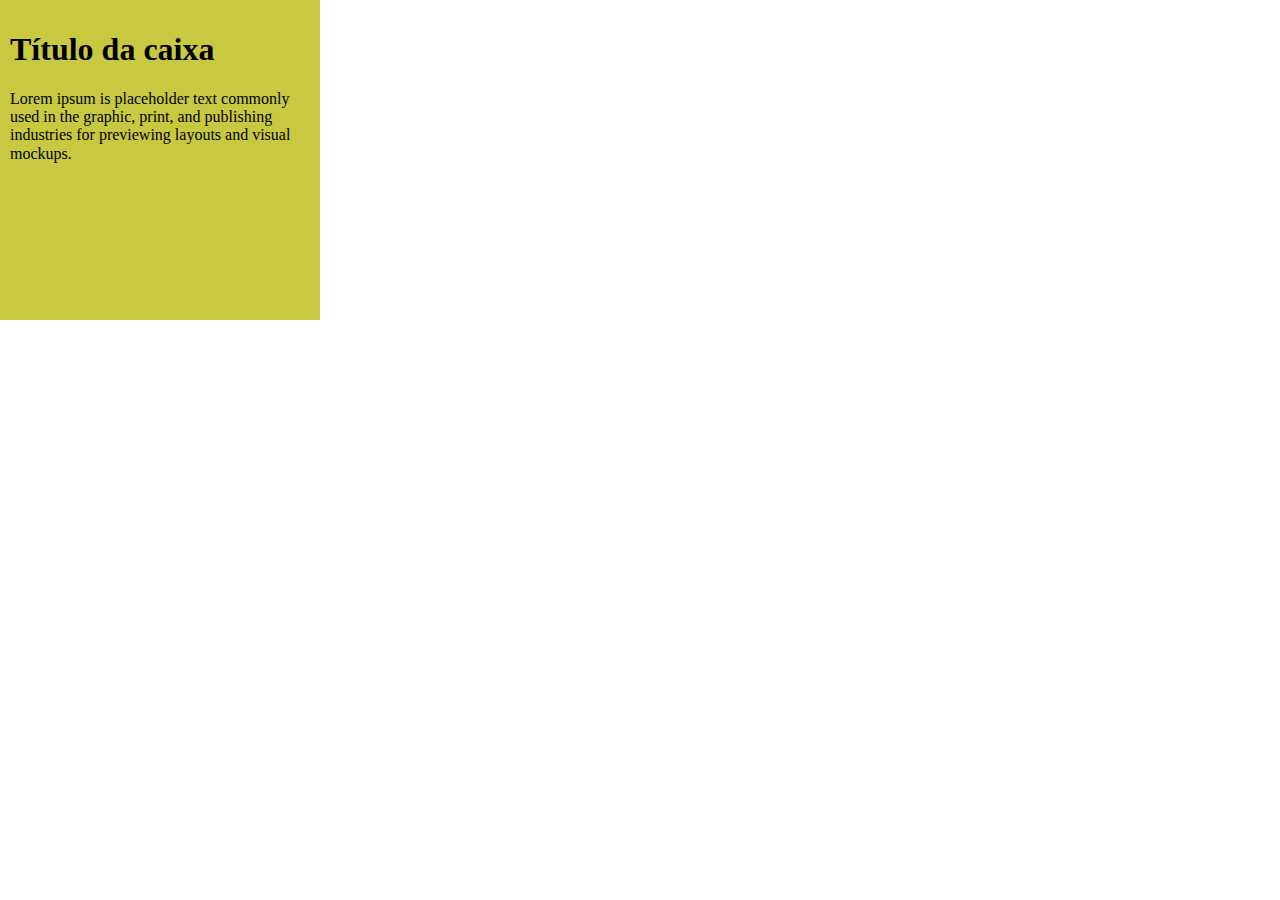
==== conteudo/boxSizing&cantosArrendondados.html @ a694128e "commit" ====
<!DOCTYPE html>

<html>

    <head>
        <title>Box Sizing & Cantos arrendodados</title>
        <meta charset="utf-8">

        <!--Normalize CSS-->
        <link rel="stylesheet" type="text/css" href="css/normalize.css">
        <!--Estilo customizado-->
        <link rel="stylesheet" type="text/css" href="css/estilo1.css">

    </head>

    <body>
        
        <div id="caixa">
            <h1>Título da caixa</h1>
            <p>Lorem ipsum is placeholder text commonly used in the graphic, print,
                 and publishing industries for previewing layouts and visual mockups.
            </p>
        </div>
    </body>

</html>
---- conteudo/css/estilo1.css ----
/************
Estilo box sizing & Border radius
***************/

#caixa{
    width: 300px;
    height: 300px;
    background: #c9c941;
    padding: 10px;
}
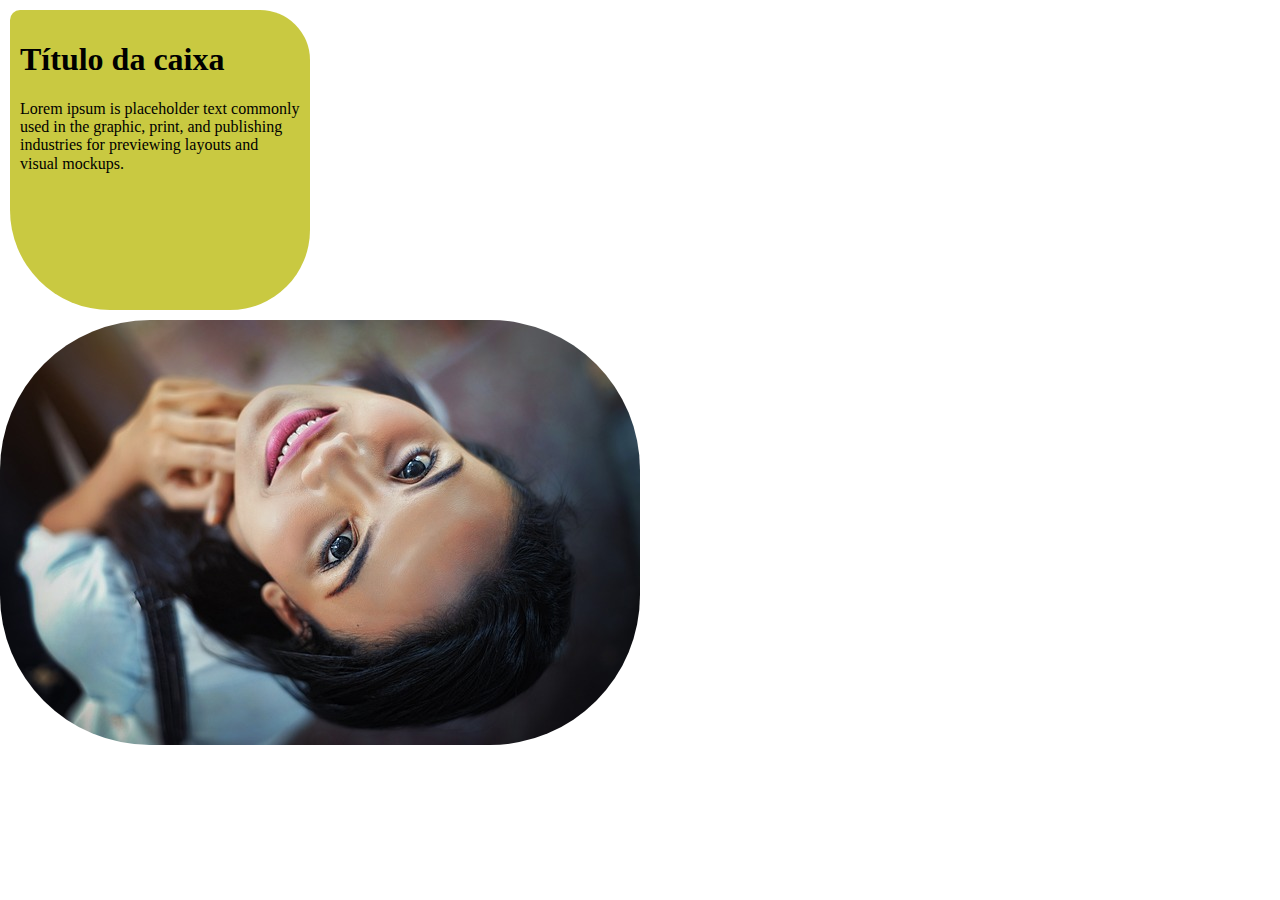
==== commit c82b5ac8: "commit" ====
--- a/conteudo/boxSizing&cantosArrendondados.html
+++ b/conteudo/boxSizing&cantosArrendondados.html
@@ -9,7 +9,7 @@
         <!--Normalize CSS-->
         <link rel="stylesheet" type="text/css" href="css/normalize.css">
         <!--Estilo customizado-->
-        <link rel="stylesheet" type="text/css" href="css/estilo1.css">
+        <link rel="stylesheet" type="text/css" href="css/estilo01.css">
 
     </head>
 
@@ -21,6 +21,8 @@
                  and publishing industries for previewing layouts and visual mockups.
             </p>
         </div>
+
+        <img class="arredondamento" src="imagens/perfil.jpg">
     </body>
 
 </html>--- a/conteudo/css/estilo01.css
+++ b/conteudo/css/estilo01.css
@@ -0,0 +1,28 @@
+/************
+Estilo box sizing & Border radius
+***************/
+
+#caixa{
+    width: 300px;
+    height: 300px;
+    background: #c9c941;
+    padding: 10px;
+    /*ao utilizar o border-box, retira o comportamento da caixa de somar o padding
+    ao tamanho de largura e altura definido*/
+    box-sizing: border-box;
+    margin: 10px;
+    /*prefixo para usar no firefox versão 3.0 e menores*/
+    -moz-border-radius: 10px 50px 80px 100px;
+    /*prefixo para usar no chrome versão 4.0 e menores*/
+    -webkit-border-radius: 10px 50px 80px 100px;
+    border-radius: 10px 50px 80px 100px;
+}
+
+.arredondamento{
+    border-radius: 150px;
+    width: 300;
+}
+
+/*
+O padding faz parte do tamanho total da caixa 
+*/